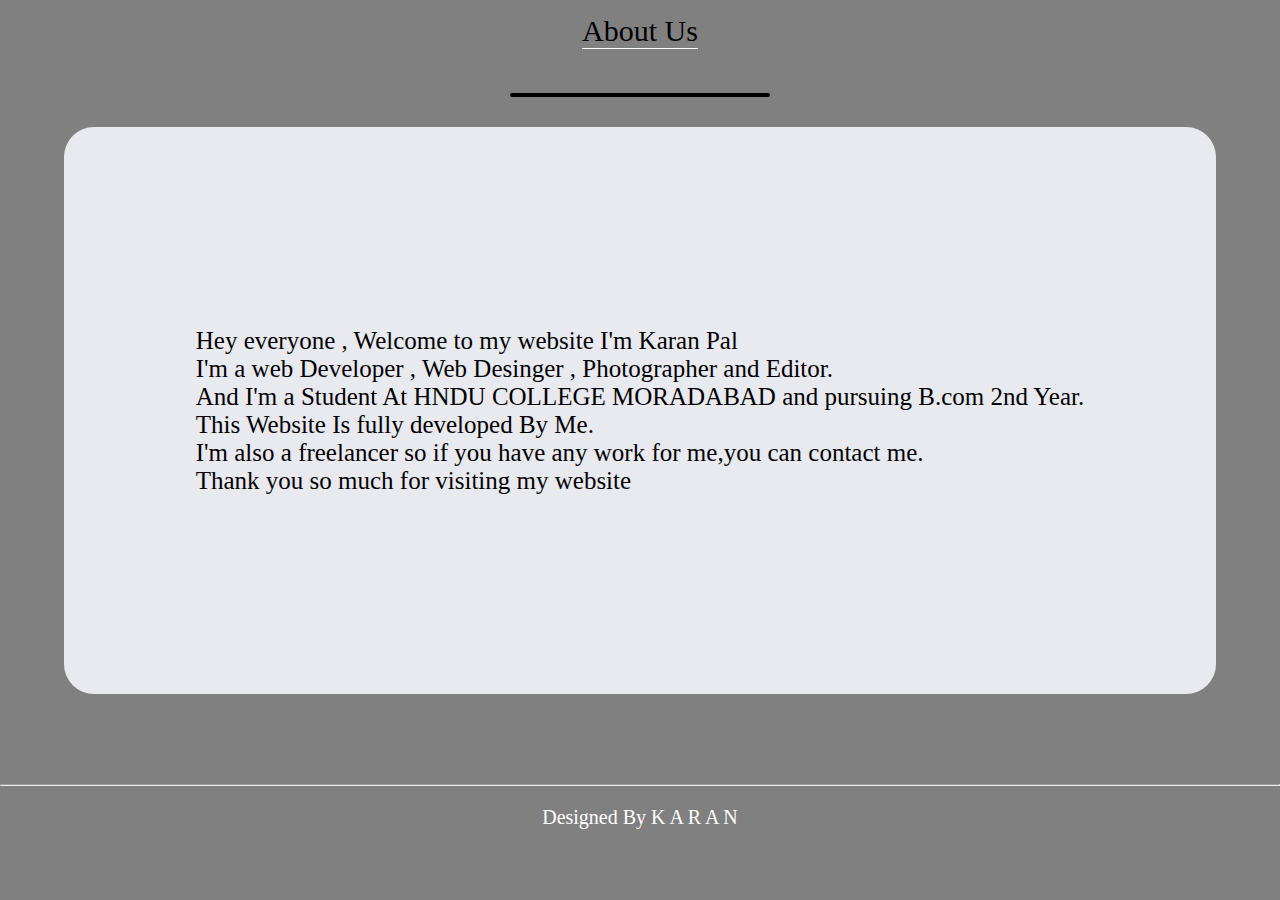
==== about.html @ 3fa435c7 "Add files via upload" ====
<!DOCTYPE html>
<html lang="en">

<head>
    <meta charset="UTF-8">
    <meta http-equiv="X-UA-Compatible" content="IE=edge">
    <meta name="viewport" content="width=device-width, initial-scale=1.0">
    <title>Contact</title>
    <link rel="stylesheet" href="about.css">
</head>

<body>
    <Header>
        <div class="navbar">
    <br>
            <p class="heading">
                About Us
            </p>
        </div>
    </Header>
    <main>
        <div class="logo"><a href="https://www.instagram.com/krnpal03/" target="_blank"></a>
            <img src="logo.jpg" alt="" class="img">
        </div>
        <div class="contant">
            <p class="about">
                Hey everyone , Welcome to my website I'm Karan Pal 
                <br>
                I'm a web Developer , Web Desinger , Photographer and Editor.
                <br>
                And I'm a Student At HNDU
                COLLEGE MORADABAD and pursuing B.com 2nd Year.
                <br>
                This Website Is fully developed By Me.
                <br>
                 I'm also a freelancer so if you have any work for me,you can contact me.
                 <br>
                Thank you so much for visiting my website

            </p>
        </div>
<div class="container">
    
</div>
    </main>
    <hr>
    <footer class="foot">
        <div class="paras">
            <p class="bottom">
                Designed By K A R A N
            </p>
        </div>
    </footer>

</body>

</html>
---- about.css ----
*{
    margin:0;
    padding:0;
}
body{
    background-color: grey;
}
.navbar{
    display: flex;
    color: black;
    height: 7vh;
}
.heading{
    display: flex;
    font-size: 30px;
    margin: auto;
    border-bottom: 1px solid white;
}
.logo{
    padding: 30px 0;
}
.img{
    display: flex;
    margin: auto;
    width: 20%;
    border: 2px solid black;
    border-radius: 200px;
}
.contant{
    background-color: rgb(233, 233, 240);
    display: flex;
    margin: auto;
    max-width: 90%;
    height: 63vh;
    border-radius: 30px;

}
.about{
    font-size: 25px;
    max-width: 90%;
    margin: auto;
    display: flex;
}
.container{
    width: 100%;
    height: 10vh;
}

.foot{
    padding-top: 10px;
    color: white;
    align-items: center;
    text-align: center;
    width: 100%;
    height: 7vh;
}
.paras{
 font-size: 20px;
 padding-top: 10px;
}

@media only screen and (max-width:500px){
    .paras{
        font-size: 16px;
        padding-top: 8px;
    }
    .foot{
        height: 5vh;
    }
    .about{
        font-size: 16px;
    }
    
}
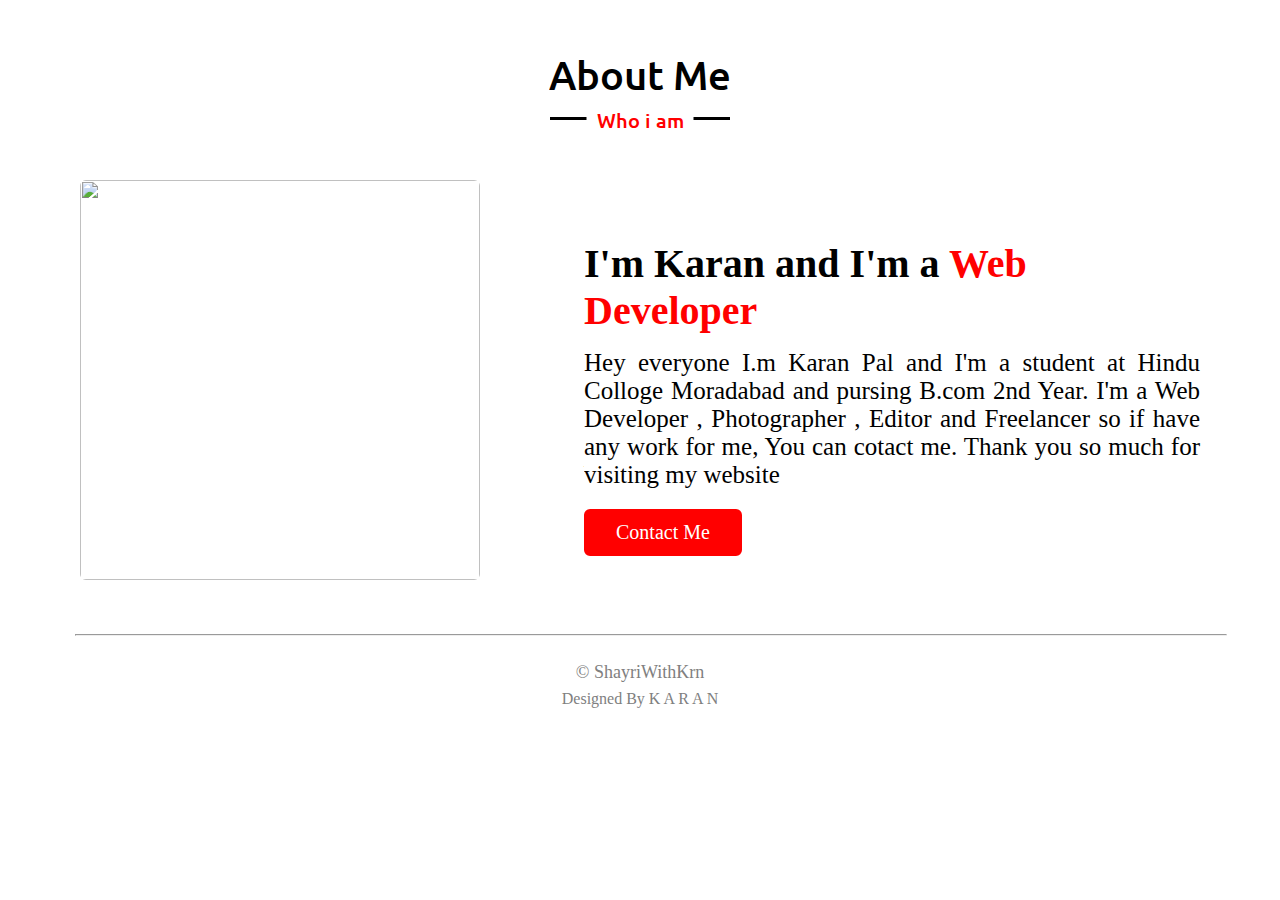
==== commit fcb03aef: "Add files via upload" ====
--- a/about.html
+++ b/about.html
@@ -10,47 +10,47 @@
 </head>
 
 <body>
-    <Header>
-        <div class="navbar">
-    <br>
-            <p class="heading">
-                About Us
-            </p>
+    <section class="about" id="about">
+        <div class="max-width">
+            <h2 class="title">About Me</h2>
+            <div class="about-content">
+                <div class="column left">
+                    <img src="Cam.jpg" alt="">
+                </div>
+                <div class="column right">
+                    <div class="text">I'm Karan and I'm a <span>Web Developer</span></div>
+                    <p>Hey everyone I.m Karan Pal and I'm a student at Hindu Colloge Moradabad and pursing B.com 2nd
+                        Year. I'm a Web Developer , Photographer , Editor and Freelancer so if have any work for me, You
+                        can cotact me. Thank you so much for visiting my website </p>
+                    <a href="contact.html">Contact Me</a>
+                </div>
+            </div>
         </div>
-    </Header>
-    <main>
-        <div class="logo"><a href="https://www.instagram.com/krnpal03/" target="_blank"></a>
-            <img src="logo.jpg" alt="" class="img">
-        </div>
-        <div class="contant">
-            <p class="about">
-                Hey everyone , Welcome to my website I'm Karan Pal 
-                <br>
-                I'm a web Developer , Web Desinger , Photographer and Editor.
-                <br>
-                And I'm a Student At HNDU
-                COLLEGE MORADABAD and pursuing B.com 2nd Year.
-                <br>
-                This Website Is fully developed By Me.
-                <br>
-                 I'm also a freelancer so if you have any work for me,you can contact me.
-                 <br>
-                Thank you so much for visiting my website
+    </section>
 
-            </p>
-        </div>
-<div class="container">
-    
-</div>
     </main>
-    <hr>
-    <footer class="foot">
+    <div class="crack">
+        <hr>
+    </div>
+
+    <footer class="foot ">
         <div class="paras">
+            <p class="p2"> &copy; ShayriWithKrn </p>
             <p class="bottom">
                 Designed By K A R A N
             </p>
         </div>
+        <div class="audio">
+            <audio src="music.mp3" id="song"></audio>
+        </div>
     </footer>
+
+
+    <script>
+        window.addEventListener('click', () => {
+            document.getElementById("song").play()
+        })
+    </script>
 
 </body>
 
--- a/about.css
+++ b/about.css
@@ -1,74 +1,262 @@
+@import url('https://fonts.googleapis.com/css2?family=Poppins:wght@500;600;700&family=Ubuntu:wght@400;500;700&display=swap');
+
 *{
     margin:0;
     padding:0;
 }
-body{
-    background-color: grey;
-}
-.navbar{
+
+.max-width {
+    max-width: 1300px;
+    padding: 0 80px;
+    margin: auto;
+}
+
+.about-content{
     display: flex;
-    color: black;
-    height: 7vh;
-}
-.heading{
+}
+
+.about .title::after{
+    content: "Who i am";
+}
+.about .about-content .services, .serv-content {
     display: flex;
-    font-size: 30px;
-    margin: auto;
-    border-bottom: 1px solid white;
-}
-.logo{
-    padding: 30px 0;
-}
-.img{
-    display: flex;
-    margin: auto;
-    width: 20%;
-    border: 2px solid black;
-    border-radius: 200px;
-}
-.contant{
-    background-color: rgb(233, 233, 240);
-    display: flex;
-    margin: auto;
+    align-items: center;
+    justify-content: space-between;
+    flex-wrap: wrap;
+}
+
+.about .about-content .left {
+    width: 45%;
+
+}
+
+.about .about-content .left img {
+    height: 400px;
+    width: 400px;
+    object-fit: cover;
+    border-radius: 6px;
+}
+
+.about .about-content .right {
+    width: 55%;
+    padding-top: 60px;
+}
+
+.about .about-content .right .text {
+    font-size: 40px;
+    font-weight: 600;
+    margin-bottom: 15px;
+}
+
+.about .about-content .right .text span {
+    color: red;
+}
+
+
+.about .about-content .right p {
+    text-align: justify;
+}
+
+.about .about-content .right a {
+    display: inline-block;
+    background-color: red;
+    color: white;
+    padding: 10px 30px;
+    font-size: 20px;
+    margin-top: 20px;
+    font-weight: 500;
+    border-radius: 6px;
+    border: 2px solid red;
+    transition: all 0.3 ease;
+    text-decoration: none;
+}
+
+.about .about-content .right a:hover{
+    color: red;
+    background: none;
+}
+
+section {
+    padding: 50px 0;
+}
+
+
+section .title {
+    position: relative;
+    text-align: center;
+    font-size: 40px;
+    font-weight: 500;
+    margin-bottom: 60px;
+    padding-bottom: 20px;
+    font-family: 'Ubuntu', sans-serif;
+}
+
+section .title::before {
+    content: "";
+    position: absolute;
+    bottom: 0px;
+    left: 50%;
+    width: 180px;
+    height: 3px;
+    background: black;
+    transform: translateX(-50%);
+}
+
+section .title::after {
+    
+    position: absolute;
+    bottom: 0px;
+    left: 50%;
+    height: 3px;
+    background: white;
+    font-size: 20px;
+    color: red;
+    padding: 10px;
+    transform: translateX(-50%);
+}
+
+.about .about-content .right p{
+    font-size: 25px;
+}
+
+
+
+
+
+
+
+
+
+.foot{
+    color: grey;
+    align-items: center;
+    justify-content: center;
+display: flex;
+margin: auto;
+height: 10vh;
+text-align: center;
+}
+
+
+.p2{
+    padding: 7px 0;
+    font-size: 18px;
+}
+
+
+.crack{
     max-width: 90%;
-    height: 63vh;
-    border-radius: 30px;
-
-}
-.about{
-    font-size: 25px;
-    max-width: 90%;
-    margin: auto;
-    display: flex;
-}
-.container{
-    width: 100%;
-    height: 10vh;
-}
-
-.foot{
-    padding-top: 10px;
-    color: white;
-    align-items: center;
-    text-align: center;
-    width: 100%;
-    height: 7vh;
-}
-.paras{
- font-size: 20px;
- padding-top: 10px;
-}
-
-@media only screen and (max-width:500px){
-    .paras{
-        font-size: 16px;
-        padding-top: 8px;
-    }
-    .foot{
-        height: 5vh;
-    }
-    .about{
-        font-size: 16px;
+    margin-left: 75px;
+   
+}
+
+
+/* Responsiveness >>>>>>>>>> */
+
+@media(max-width: 1200px){
+    .crack{
+        margin-left: 40px
+    }
+    .max-width{
+        padding: 0 40px;
+
     }
     
 }
+
+@media(max-width: 1000px){
+    .about .about-content .right p{
+        font-size: 20px;
+        
+    }
+    .about .about-content .left img {
+        height: 350px;
+        width: 350px;
+    }
+    .about .about-content .right .text {
+        font-size: 30px; 
+    }
+}
+@media(max-width: 890px){
+    .max-width{
+        padding: 0 30px;
+    }
+    .about .about-content .right .text {
+        font-size: 25px; 
+    }
+    .about .about-content .right {
+        width: 45%;
+        padding-top: 60px;
+        padding-left: 50px;
+    }
+}
+
+@media(max-width:800px){
+ 
+    .crack{
+        margin-left: 20px
+
+    }
+    .p2{
+        font-size: 14px;
+    }
+    .bottom{
+        font-size: 14px;
+    }
+    .about-content{
+        align-items: center;
+        display: block;
+        padding-left: 120px;
+    }
+    .about .about-content .right {
+        width: 80%;
+        padding-right: 30px; 
+    }
+
+}
+@media(max-width: 600px){
+    .p2{
+        font-size: 13px;
+       }
+       .bottom{
+        font-size: 13px;
+    
+      }
+      .about-content{
+        
+        padding-left: 35px;
+    }
+      .about .about-content .right {
+        width: 90%;
+        padding-left: 10px;
+    }
+      }
+
+
+@media(max-width: 450px){
+  
+    .p2{
+        font-size: 13px;
+       }
+       .bottom{
+        font-size: 13px;
+       }
+       .about-content{
+        padding-left: 0px;
+    }
+    .about .about-content .left img {
+        height: 320px;
+        width: 320px;
+    }
+    .about-content{ 
+        padding-left: 12px;
+    }
+    .about .about-content .right p{
+        font-size: 16px;  
+    }
+}
+
+
+
+
+
